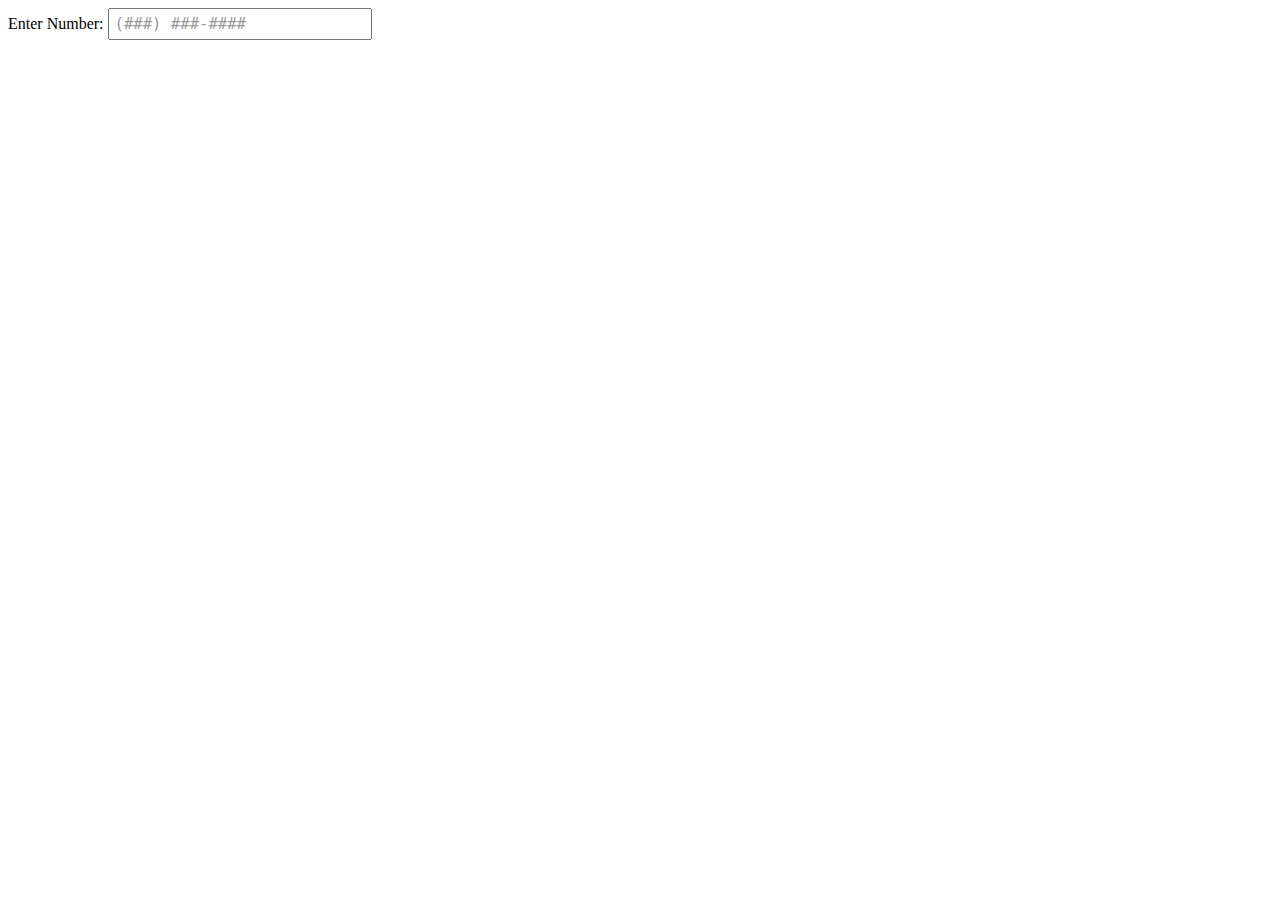
==== index-mask.html @ b6f3c0ce "intitial commit" ====
<!doctype html>
<html lang="en">
  <head>
    <meta charset="UTF-8" />
    <meta name="viewport" content="width=device-width, initial-scale=1.0" />
    <title>Dynamic Masked Input</title>
    <style>
      input {
        font-size: 1.2em;
        padding: 5px;
        width: 250px;
        color: black; /* User input color */
      }
      input::placeholder {
        color: #999; /* Placeholder color */
      }
    </style>
  </head>
  <body>
    <label for="maskedInput">Enter Number:</label>
    <input type="text" id="maskedInput" placeholder="(###) ###-####" style="font-family: monospace" />

    <script>
      const unmaskedChar = '*'
      const mask = '(###) ###-####'
      const pattern = '(***) ***-****'
      const input = document.getElementById('maskedInput')
      const unmaskedCharsRegex = /[^a-zA-Z0-9]/g
      const maskedCharsRegex = /[a-zA-Z0-9]/

      // Set initial value to the full mask
      input.value = mask

      input.addEventListener('input', updateInput)
      input.addEventListener('keydown', handleKeydown)

      function updateInput(e) {
        let oldValue = e.target.value
        let oldCursorPosition = e.target.selectionStart
        let value = oldValue.replace(unmaskedCharsRegex, '') // Remove all non-alphanumeric characters
        let maskedValue = applyMask(value, pattern)

        // Calculate how many non-mask characters are before the old cursor
        let charsBeforeOldCursor = oldValue.slice(0, oldCursorPosition).replace(unmaskedCharsRegex, '').length

        // Find the new cursor position
        let newCursorPosition = 0
        let charsEncountered = 0
        for (let i = 0; i < maskedValue.length; i++) {
          if (maskedCharsRegex.test(maskedValue[i])) {
            charsEncountered++
          }
          if (charsEncountered > charsBeforeOldCursor) {
            break
          }
          newCursorPosition++
        }

        // Adjust cursor position if it's at the end of a group
        while (newCursorPosition < maskedValue.length && !maskedCharsRegex.test(maskedValue[newCursorPosition])) {
          newCursorPosition++
        }

        // Ensure the cursor doesn't go beyond the last entered character
        let lastEnteredCharPosition = maskedValue.lastIndexOf(value[value.length - 1])
        if (lastEnteredCharPosition !== -1) {
          // // FIXME
          // // log next character
          // console.log('next character', maskedValue[lastEnteredCharPosition + 1])
          // if (maskedValue[lastEnteredCharPosition + 1] === unmaskedChar) {
          //   newCursorPosition = findNextPosition(maskedValue, lastEnteredCharPosition, 1)
          //   // newCursorPosition = lastEnteredCharPosition + 1
          //   console.log('---> new cursor position', lastEnteredCharPosition, newCursorPosition)
          // } else {
          //   console.log('---> new cursor position -->', lastEnteredCharPosition, newCursorPosition)
          //   // newCursorPosition = findNextPosition(maskedValue, lastEnteredCharPosition + 2, 1)
          //   while (maskedValue[lastEnteredCharPosition + 1] === unmaskedChar) {
          //     debugger
          //     lastEnteredCharPosition++
          //   }
          //   newCursorPosition = lastEnteredCharPosition + 1
          // }
          newCursorPosition = findNextPosition(maskedValue, lastEnteredCharPosition, 1)
        }

        // If no characters have been entered, place cursor at the start
        if (value.length === 0) {
          newCursorPosition = 0
        }

        e.target.value = maskedValue
        e.target.setSelectionRange(newCursorPosition, newCursorPosition + 1)

        // console.log('cursor position', newCursorPosition)

        // log raw value
        // console.log('raw value', value)
      }

      function handleKeydown(e) {
        let start = e.target.selectionStart
        let end = e.target.selectionEnd

        if (e.key === 'ArrowLeft' || e.key === 'ArrowRight') {
          console.log('arrow')
          e.preventDefault()

          let direction = e.key === 'ArrowLeft' ? -1 : 1
          let newPosition

          if (e.key === 'ArrowLeft') {
            newPosition = findNextPosition(e.target.value, e.shiftKey ? start : start, direction)
            console.log('cursor position:arrow', newPosition)
          } else {
            newPosition = findNextPosition(e.target.value, e.shiftKey ? end : end, direction)
            console.log('cursor position:arrow', newPosition)
          }

          if (e.shiftKey) {
            if (start === end) {
              // Start a new selection
              if (direction === -1) {
                start = newPosition
              } else {
                end = newPosition
              }
            } else {
              // Extend or shrink existing selection
              if (direction === -1) {
                start = newPosition
              } else {
                end = newPosition
              }
            }
            e.target.setSelectionRange(start, end)
          } else {
            // Move cursor without selection
            e.target.setSelectionRange(newPosition, newPosition)
            console.log('cursor position:arrow', newPosition)
          }
        } else if (e.key === 'Backspace') {
          console.log('backspace')
          if (start > 0) {
            e.preventDefault()
            let newPosition = findNextPosition(e.target.value, start, -1)
            let currentValue = e.target.value
            let newValue = currentValue.slice(0, newPosition) + currentValue.slice(start)
            e.target.value = newValue
            updateInput({ target: e.target })
            e.target.setSelectionRange(newPosition, newPosition)
            console.log('cursor position:backspace', newPosition)
          }
        }
      }

      function applyMask(value, mask) {
        let maskedValue = ''
        let valueIndex = 0

        for (let i = 0; i < mask.length; i++) {
          if (mask[i] === unmaskedChar) {
            maskedValue += valueIndex < value.length ? value[valueIndex++] : unmaskedChar
          } else {
            maskedValue += mask[i]
          }
        }

        return maskedValue
      }

      function adjustCursorPosition(cursorPosition, oldValue, newValue) {
        // Move the cursor to skip over non-digit characters
        while (cursorPosition < newValue.length && /\D/.test(newValue[cursorPosition])) {
          cursorPosition++
        }
        return cursorPosition
      }

      function findNextPosition(value, currentPosition, direction) {
        let actualChars = value.replace(unmaskedCharsRegex, '')
        let actualIndex = value.slice(0, currentPosition).replace(unmaskedCharsRegex, '').length

        actualIndex += direction
        actualIndex = Math.max(0, Math.min(actualIndex, actualChars.length))

        // Find the corresponding position in the masked value
        let maskedIndex = 0
        let count = 0
        while (count < actualIndex && maskedIndex < value.length) {
          if (maskedCharsRegex.test(value[maskedIndex])) {
            count++
          }
          maskedIndex++
        }
        console.log('we landed on', value[maskedIndex], value)
        return maskedIndex
      }

      // Set initial value to empty string
      input.value = ''
    </script>
  </body>
</html>
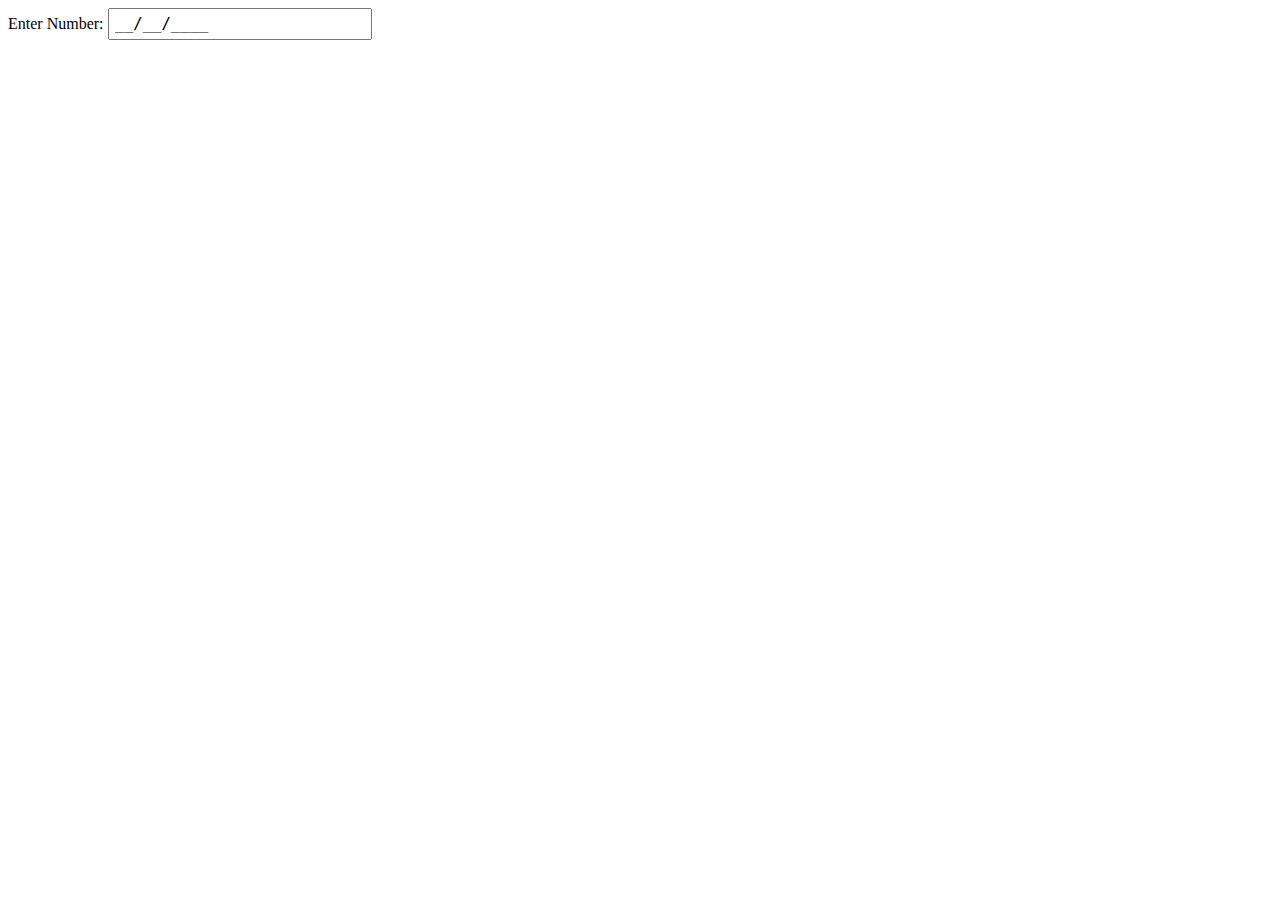
==== commit 01ede089: "added numeric type and input return type" ====
--- a/index-mask.html
+++ b/index-mask.html
@@ -1,4 +1,4 @@
-<!doctype html>
+<!DOCTYPE html>
 <html lang="en">
   <head>
     <meta charset="UTF-8" />
@@ -22,146 +22,196 @@
 
     <script>
       const unmaskedChar = '*'
-      const mask = '(###) ###-####'
-      const pattern = '(***) ***-****'
+      // const pattern = '(***) ***-****'
+      // const pattern = '***-***-****'
+      // const pattern = '  ******'
+      const pattern = '**/**/****'
+      // const displayMask = '___-___-____'
+      // const displayMask = '$        '
+      const displayMask = '__/__/____'
+      const valueType = 'formatted' // 'raw' or 'formatted'
+      // const displayMask = new Array(pattern.length).fill(' ').join('')
+      const enableMasking = true
+      const inputType = 'numeric' // 'text' or 'numeric'
       const input = document.getElementById('maskedInput')
-      const unmaskedCharsRegex = /[^a-zA-Z0-9]/g
-      const maskedCharsRegex = /[a-zA-Z0-9]/
-
-      // Set initial value to the full mask
-      input.value = mask
-
-      input.addEventListener('input', updateInput)
-      input.addEventListener('keydown', handleKeydown)
-
-      function updateInput(e) {
-        let oldValue = e.target.value
-        let oldCursorPosition = e.target.selectionStart
-        let value = oldValue.replace(unmaskedCharsRegex, '') // Remove all non-alphanumeric characters
-        let maskedValue = applyMask(value, pattern)
-
-        // Calculate how many non-mask characters are before the old cursor
-        let charsBeforeOldCursor = oldValue.slice(0, oldCursorPosition).replace(unmaskedCharsRegex, '').length
-
-        // Find the new cursor position
+
+      if (enableMasking) {
+        // Set initial value based on enableMasking
+        input.value = displayMask
+        input.addEventListener('input', inputHandler)
+        input.addEventListener('keydown', keydownHandler)
+        input.addEventListener('click', clickHandler)
+        input.addEventListener('copy', copyHandler)
+      }
+
+      function getUnmaskedCharsRegex() {
+        if (inputType === 'numeric') {
+          return /[^0-9]/g
+        }
+        return /[^a-zA-Z0-9]/g
+      }
+
+      function getMaskedCharsRegex() {
+        if (inputType === 'numeric') {
+          return /[0-9]/
+        }
+        return /[a-zA-Z0-9]/
+      }
+
+      function copyHandler(e) {
+        e.preventDefault()
+        const unmaskedCharsRegex = getUnmaskedCharsRegex()
+
+        // return raw value if valueType is 'raw', otherwise return formatted value
+        let text = valueType === 'raw' ? input.value.replace(unmaskedCharsRegex, '') : input.value
+        navigator.clipboard.writeText(text)
+      }
+
+      function clickHandler(e) {
+        const maskedCharsRegex = getMaskedCharsRegex()
+
+        let value = e.target.value
+        // use regex to find the last masked character position in value
+        const lastMaskedCharPos = value.split('').findLastIndex(char => maskedCharsRegex.test(char)) + 1
+
+        //  check that cursor is within the bounds of a masked character
+        let cursorPosition = input.selectionStart
+
+        if (cursorPosition > lastMaskedCharPos) {
+          cursorPosition = lastMaskedCharPos
+        }
+
+        input.setSelectionRange(cursorPosition, cursorPosition)
+      }
+
+      function inputHandler(e) {
+        const unmaskedCharsRegex = getUnmaskedCharsRegex()
+        const maskedCharsRegex = getMaskedCharsRegex()
+
+        let input = e.target
+        let cursorPosition = input.selectionStart
+        let oldValue = input.value
+        let strippedValue = oldValue.replace(unmaskedCharsRegex, '')
+
+        let newValue = enableMasking ? applyMask(strippedValue, displayMask, pattern) : strippedValue
+
+        // Count input characters before cursor
+        let inputCharsBefore = oldValue.slice(0, cursorPosition).replace(unmaskedCharsRegex, '').length
+
+        // Find new cursor position
         let newCursorPosition = 0
-        let charsEncountered = 0
-        for (let i = 0; i < maskedValue.length; i++) {
-          if (maskedCharsRegex.test(maskedValue[i])) {
-            charsEncountered++
-          }
-          if (charsEncountered > charsBeforeOldCursor) {
+        let charCount = 0
+        for (let i = 0; i < newValue.length; i++) {
+          if (charCount === inputCharsBefore) {
+            newCursorPosition = i
             break
           }
-          newCursorPosition++
-        }
-
-        // Adjust cursor position if it's at the end of a group
-        while (newCursorPosition < maskedValue.length && !maskedCharsRegex.test(maskedValue[newCursorPosition])) {
-          newCursorPosition++
-        }
-
-        // Ensure the cursor doesn't go beyond the last entered character
-        let lastEnteredCharPosition = maskedValue.lastIndexOf(value[value.length - 1])
-        if (lastEnteredCharPosition !== -1) {
-          // // FIXME
-          // // log next character
-          // console.log('next character', maskedValue[lastEnteredCharPosition + 1])
-          // if (maskedValue[lastEnteredCharPosition + 1] === unmaskedChar) {
-          //   newCursorPosition = findNextPosition(maskedValue, lastEnteredCharPosition, 1)
-          //   // newCursorPosition = lastEnteredCharPosition + 1
-          //   console.log('---> new cursor position', lastEnteredCharPosition, newCursorPosition)
-          // } else {
-          //   console.log('---> new cursor position -->', lastEnteredCharPosition, newCursorPosition)
-          //   // newCursorPosition = findNextPosition(maskedValue, lastEnteredCharPosition + 2, 1)
-          //   while (maskedValue[lastEnteredCharPosition + 1] === unmaskedChar) {
-          //     debugger
-          //     lastEnteredCharPosition++
-          //   }
-          //   newCursorPosition = lastEnteredCharPosition + 1
-          // }
-          newCursorPosition = findNextPosition(maskedValue, lastEnteredCharPosition, 1)
-        }
-
-        // If no characters have been entered, place cursor at the start
-        if (value.length === 0) {
-          newCursorPosition = 0
-        }
-
-        e.target.value = maskedValue
-        e.target.setSelectionRange(newCursorPosition, newCursorPosition + 1)
-
-        // console.log('cursor position', newCursorPosition)
-
-        // log raw value
-        // console.log('raw value', value)
-      }
-
-      function handleKeydown(e) {
-        let start = e.target.selectionStart
-        let end = e.target.selectionEnd
-
-        if (e.key === 'ArrowLeft' || e.key === 'ArrowRight') {
-          console.log('arrow')
+          if (maskedCharsRegex.test(newValue[i])) {
+            charCount++
+          }
+        }
+
+        input.value = newValue
+        if (newCursorPosition === 0) {
+          newCursorPosition = newValue.length
+          input.setSelectionRange(newCursorPosition, newCursorPosition)
+        } else {
+          input.setSelectionRange(newCursorPosition, newCursorPosition)
+        }
+      }
+
+      function keydownHandler(e) {
+        let startSelection = e.target.selectionStart
+        let endSelection = e.target.selectionEnd
+        let value = e.target.value
+        const input = e.target
+
+        if (e.key === 'ArrowRight') {
           e.preventDefault()
 
-          let direction = e.key === 'ArrowLeft' ? -1 : 1
+          // if start is greater than or equal to the value length, do nothing
+          if (startSelection >= value.length) {
+            // Already at the end, do nothing
+            return
+          }
+
+          let lastInputPosition = value.lastIndexOf(unmaskedChar)
+          // if lastInputPosition is -1, then there are no unmasked characters in the input remaining
+          if (lastInputPosition === -1) {
+            lastInputPosition = pattern.length
+          }
+
+          let newPosition = findNextPosition(value, e.shiftKey ? endSelection : startSelection)
+
+          // Ensure the cursor doesn't move beyond the last input character
+          newPosition = Math.min(newPosition, lastInputPosition + 1)
+
+          if (e.shiftKey) {
+            if (startSelection === endSelection) {
+              endSelection = newPosition
+            } else {
+              endSelection = newPosition
+            }
+            input.setSelectionRange(startSelection, endSelection)
+          } else {
+            input.setSelectionRange(newPosition, newPosition)
+          }
+        } else if (e.key === 'ArrowLeft') {
+          e.preventDefault()
+
           let newPosition
-
           if (e.key === 'ArrowLeft') {
-            newPosition = findNextPosition(e.target.value, e.shiftKey ? start : start, direction)
-            console.log('cursor position:arrow', newPosition)
-          } else {
-            newPosition = findNextPosition(e.target.value, e.shiftKey ? end : end, direction)
-            console.log('cursor position:arrow', newPosition)
+            // if shift key is pressed, find the previous position
+            newPosition = findPreviousPosition(e.target.value, e.shiftKey ? startSelection : startSelection)
+          } else {
+            // if shift key is not pressed, find the next position
+            newPosition = findNextPosition(e.target.value, e.shiftKey ? endSelection : endSelection)
           }
 
           if (e.shiftKey) {
-            if (start === end) {
-              // Start a new selection
-              if (direction === -1) {
-                start = newPosition
+            if (startSelection === endSelection) {
+              // if startSelection is equal to endSelection, start a new selection
+              if (e.key === 'ArrowLeft') {
+                startSelection = newPosition
               } else {
-                end = newPosition
+                endSelection = newPosition
               }
             } else {
-              // Extend or shrink existing selection
-              if (direction === -1) {
-                start = newPosition
+              // if startSelection is not equal to endSelection, extend or shrink existing selection
+              if (e.key === 'ArrowLeft') {
+                startSelection = newPosition
               } else {
-                end = newPosition
+                endSelection = newPosition
               }
             }
-            e.target.setSelectionRange(start, end)
-          } else {
-            // Move cursor without selection
-            e.target.setSelectionRange(newPosition, newPosition)
-            console.log('cursor position:arrow', newPosition)
+            input.setSelectionRange(startSelection, endSelection)
+          } else {
+            // if shift key is not pressed, move cursor without selection
+            input.setSelectionRange(newPosition, newPosition)
           }
         } else if (e.key === 'Backspace') {
-          console.log('backspace')
-          if (start > 0) {
-            e.preventDefault()
-            let newPosition = findNextPosition(e.target.value, start, -1)
-            let currentValue = e.target.value
-            let newValue = currentValue.slice(0, newPosition) + currentValue.slice(start)
-            e.target.value = newValue
-            updateInput({ target: e.target })
-            e.target.setSelectionRange(newPosition, newPosition)
-            console.log('cursor position:backspace', newPosition)
-          }
-        }
-      }
-
-      function applyMask(value, mask) {
+          e.preventDefault()
+          if (startSelection > 0) {
+            let newPosition = findPreviousPosition(value, startSelection)
+            let newValue = value.slice(0, newPosition) + unmaskedChar + value.slice(startSelection)
+            input.value = newValue
+            inputHandler({ target: input })
+            input.setSelectionRange(newPosition, newPosition)
+          }
+        }
+      }
+
+      function applyMask(value, displayMask, pattern) {
+        if (!enableMasking) return value
+
         let maskedValue = ''
         let valueIndex = 0
 
-        for (let i = 0; i < mask.length; i++) {
-          if (mask[i] === unmaskedChar) {
-            maskedValue += valueIndex < value.length ? value[valueIndex++] : unmaskedChar
-          } else {
-            maskedValue += mask[i]
+        for (let i = 0; i < displayMask.length; i++) {
+          if (pattern[i] === unmaskedChar) {
+            maskedValue += valueIndex < value.length ? value[valueIndex++] : displayMask[i]
+          } else {
+            maskedValue += displayMask[i]
           }
         }
 
@@ -169,35 +219,73 @@
       }
 
       function adjustCursorPosition(cursorPosition, oldValue, newValue) {
+        const maskedCharsRegex = getMaskedCharsRegex()
+
         // Move the cursor to skip over non-digit characters
-        while (cursorPosition < newValue.length && /\D/.test(newValue[cursorPosition])) {
+        while (cursorPosition < newValue.length && !maskedCharsRegex.test(newValue[cursorPosition])) {
           cursorPosition++
         }
         return cursorPosition
       }
 
-      function findNextPosition(value, currentPosition, direction) {
-        let actualChars = value.replace(unmaskedCharsRegex, '')
-        let actualIndex = value.slice(0, currentPosition).replace(unmaskedCharsRegex, '').length
-
-        actualIndex += direction
-        actualIndex = Math.max(0, Math.min(actualIndex, actualChars.length))
-
-        // Find the corresponding position in the masked value
-        let maskedIndex = 0
-        let count = 0
-        while (count < actualIndex && maskedIndex < value.length) {
-          if (maskedCharsRegex.test(value[maskedIndex])) {
-            count++
-          }
-          maskedIndex++
-        }
-        console.log('we landed on', value[maskedIndex], value)
-        return maskedIndex
-      }
-
-      // Set initial value to empty string
-      input.value = ''
+      function findNextPosition(value, currentPosition) {
+        const maskedCharsRegex = getMaskedCharsRegex()
+
+        // if currentPosition is greater than or equal to the value length, return the value length
+        if (currentPosition >= value.length - 1) {
+          return value.length // Stay at the end if already at or past the last character
+        }
+
+        // use regex to find the last masked character position in value
+        const lastMaskedCharPos = Number(value.split('').findLastIndex(char => maskedCharsRegex.test(char))) + 1
+
+        // check if the next character is unmasked and if it is, return the current position + 1
+        if (pattern[currentPosition + 1] === unmaskedChar && currentPosition < lastMaskedCharPos) {
+          // if the next character is unmasked and the current position is less than the last masked character position, return the current position + 1
+          return Number(Math.min(currentPosition + 1, lastMaskedCharPos))
+        }
+
+        // if the next character is not unmasked, continue to the next character
+        let newPosition = currentPosition + 1
+
+        // while the new position is less than the value length, check if the next character is unmasked
+        while (newPosition < value.length) {
+          // if the next character is unmasked, return the new position
+          if (pattern[newPosition] === unmaskedChar) {
+            // if the new position is less than the last masked character position, return the new position
+            return Number(Math.min(newPosition, lastMaskedCharPos))
+          }
+          // if the next character is not unmasked, continue to the next character
+          newPosition++
+        }
+
+        // if no next position is found, return the last masked character position
+        return lastMaskedCharPos
+      }
+
+      function findPreviousPosition(value, currentPosition) {
+        // TODO: THIS I NEW NEEDS, TESTING if currentPosition is less than 0, return 0
+        if (currentPosition < 0) {
+          debugger
+          return 0
+        }
+
+        let newPosition = currentPosition
+
+        // while the new position is greater than 0, check if the next character is unmasked
+        while (newPosition > 0) {
+          newPosition--
+          // if the next character is unmasked, return the new position
+          if (pattern[newPosition] === unmaskedChar) {
+            return newPosition
+          }
+        }
+
+        return 0
+      }
+
+      // Set initial value based on enableMasking
+      input.value = enableMasking ? displayMask : ''
     </script>
   </body>
 </html>
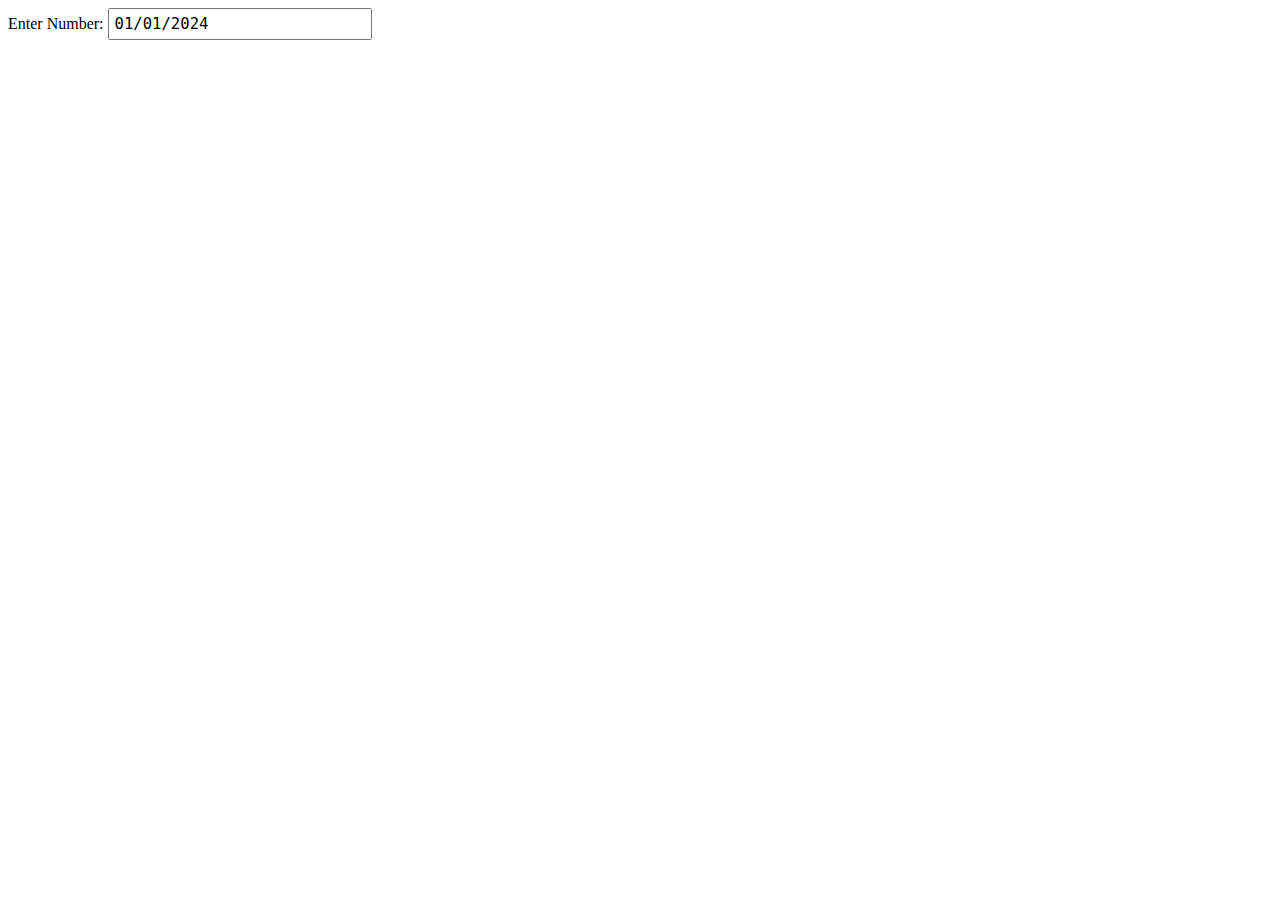
==== commit 0e432a8b: "support defaultValue" ====
--- a/index-mask.html
+++ b/index-mask.html
@@ -22,6 +22,7 @@
 
     <script>
       const unmaskedChar = '*'
+      const defaultValue = '01012024'
       // const pattern = '(***) ***-****'
       // const pattern = '***-***-****'
       // const pattern = '  ******'
@@ -285,7 +286,11 @@
       }
 
       // Set initial value based on enableMasking
-      input.value = enableMasking ? displayMask : ''
+      if (defaultValue) {
+        input.value = applyMask(defaultValue, displayMask, pattern)
+      } else {
+        input.value = enableMasking ? displayMask : ''
+      }
     </script>
   </body>
 </html>
